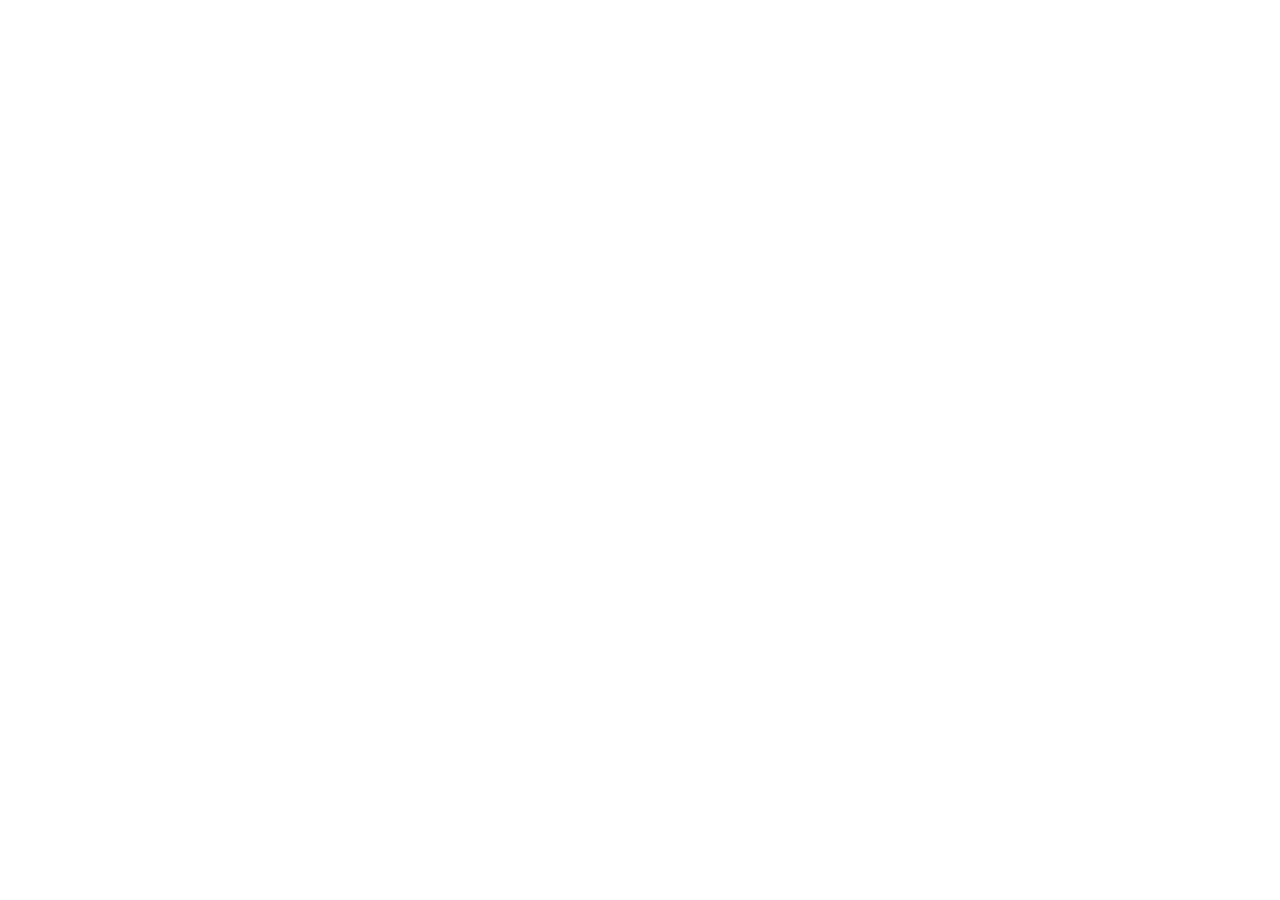
==== Piano-SA01/index.html @ 4edfdef7 "Co-authored-by: Maria Clara <mary-silva2007@users.noreply.github.com>" ====
<!DOCTYPE html>
<html lang="pt-br">
<head>
    <meta charset="UTF-8">
    <meta name="viewport" content="width=device-width, initial-scale=1.0">
    <link rel="stylesheet" href="styles.css">
    <script src="script.js" defer></script>
    <title>Piano</title>
</head>
<body>
    <div class="piano">
        <div data-note="C" class="key white"></div> <!-- Primeira tecla Branca-->
        <div data-note="Db" class="key black"></div> <!-- Primeira tecla Preta-->
        <div data-note="D" class="key white"></div>
        <div data-note="E" class="key black"></div>
        <div data-note="Eb" class="key white"></div>
        <div data-note="F" class="key black"></div> 
        <div data-note="Db" class="key white"></div>   
        <div data-note="Db" class="key black"></div>
        <div data-note="Db" class="key white"></div>
        <div data-note="Db" class="key black"></div>
        <div data-note="Db" class="key white"></div>
        <div data-note="Db" class="key black"></div>
    </div>
</body>
</html>
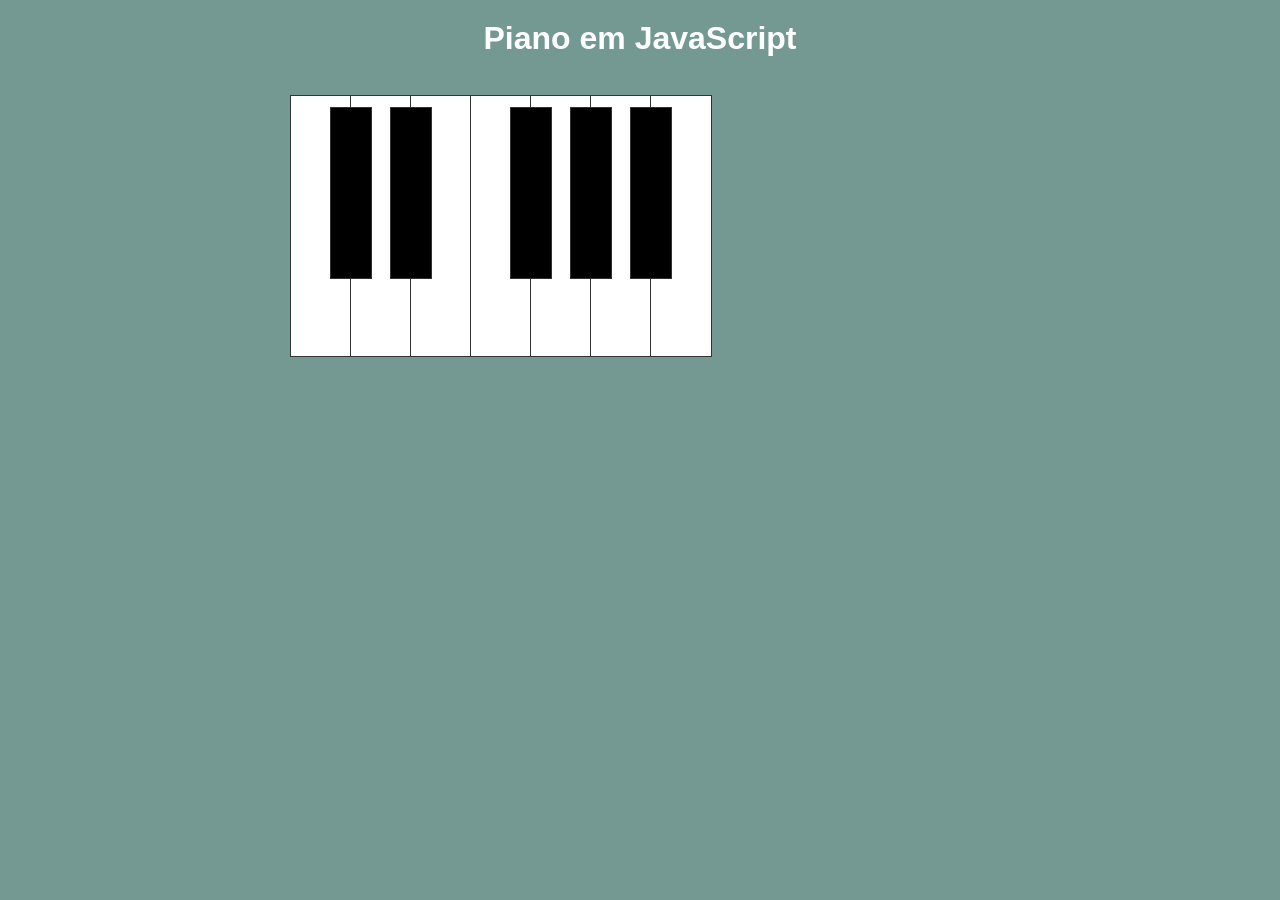
==== commit 479876e3: "15.04.25" ====
--- a/Piano-SA01/index.html
+++ b/Piano-SA01/index.html
@@ -1,27 +1,27 @@
 <!DOCTYPE html>
-<html lang="pt-br">
+<html lang="pt-BR">
 <head>
-    <meta charset="UTF-8">
-    <meta name="viewport" content="width=device-width, initial-scale=1.0">
-    <link rel="stylesheet" href="styles.css">
-    <script src="script.js" defer></script>
-    <title>Piano</title>
+  <meta charset="UTF-8">
+  <title>Piano</title>
+  <link rel="stylesheet" href="style.css">
 </head>
 <body>
-    <div class="piano">
-        <div data-note="C" class="key white"></div> <!-- Primeira tecla Branca-->
-        <div data-note="Db" class="key black"></div> <!-- Primeira tecla Preta-->
-        <div data-note="D" class="key white"></div>
-        <div data-note="E" class="key black"></div>
-        <div data-note="Eb" class="key white"></div>
-        <div data-note="F" class="key black"></div> 
-        <div data-note="Db" class="key white"></div>   
-        <div data-note="Db" class="key black"></div>
-        <div data-note="Db" class="key white"></div>
-        <div data-note="Db" class="key black"></div>
-        <div data-note="Db" class="key white"></div>
-        <div data-note="Db" class="key black"></div>
-    </div>
+  <h1>Piano em JavaScript</h1>
+  <div class="piano">
+    <div class="key white" data-note="C">C</div> 
+    <div class="key black" data-note="C#" style="left: 40px;"></div> 
+    <div class="key white" data-note="D" style="left: 60px;">D</div> 
+    <div class="key black" data-note="D#" style="left: 100px;"></div>
+    <div class="key white" data-note="E" style="left: 120px;">E</div>
+    <div class="key white" data-note="F" style="left: 180px;">F</div>
+    <div class="key black" data-note="F#" style="left: 220px;"></div>
+    <div class="key white" data-note="G"style="left: 240px;">G</div>
+    <div class="key black" data-note="G#" style="left: 280px;"></div>
+    <div class="key white" data-note="A" style="left: 300px;">A</div>
+    <div class="key black" data-note="A#" style="left: 340px;"></div>
+    <div class="key white" data-note="B"style="left: 360px;">B</div>
+  </div>
+
+  <script src="script.js"></script>
 </body>
 </html>
-
--- a/Piano-SA01/style.css
+++ b/Piano-SA01/style.css
@@ -0,0 +1,55 @@
+body {
+    text-align: center;
+    background-color: #749993;
+    color: white;
+    font-family: 'Segoe UI', sans-serif;
+  }
+  
+  h1 {
+    margin-top: 20px;
+  }
+  
+  .piano {
+    position: relative;
+    width: 700px;
+    height: 250px;
+    margin: 50px auto;
+  }
+  
+  .key {
+    position: absolute;
+    bottom: 0;
+    border: 1px solid #333;
+    display: flex;
+    justify-content: center;
+    align-items: flex-end;
+    padding-bottom: 10px;
+    cursor: pointer;
+    user-select: none;
+  }
+  
+  .white {
+    width: 60px;
+    height: 250px;
+    background: white;
+    z-index: 1;
+  }
+  
+  .black {
+    width: 40px;
+    height: 160px;
+    background: black;
+    color: white;
+    z-index: 2;
+    position: absolute;
+    top: 0;
+  }
+  
+  .white:active {
+    background: #ccc;
+  }
+  
+  .black:active {
+    background: #444;
+  }
+  
